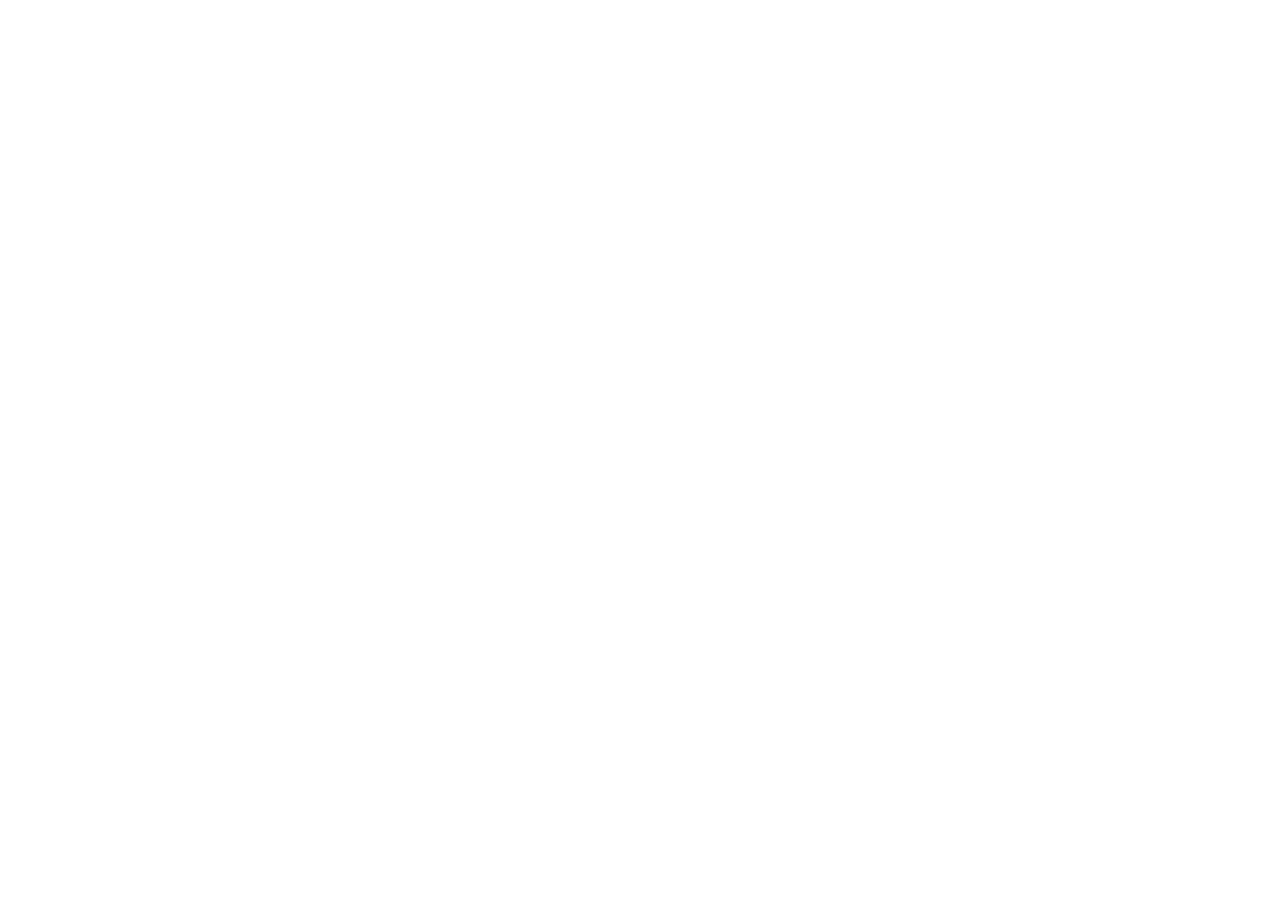
==== index.html @ 1b1211fe "Update index.html" ====
<!DOCTYPE html>
<html>
<head>

<title>About Me<title>
	<link rel="stylesheet"  href="style.css">
  <meta name="viewport" content="width=device-width, initial-scale=1">

</head>
<body>



<div>
	<ul id="nav">
		<li><a href="index.html">About Me</a></li>
		<li><a href="projects.html">Projects</a>
	
</div>


<div class="TableD">
<table>
  <tr>
    <th>Me</th>
    <th>&nbsp&nbsp&nbsp&nbsp&nbsp&nbsp&nbsp&nbsp&nbsp&nbspDescription</th>
  </tr>
  <tr>
    <td><img class="me" src="Me.jpg">
      
    </td>
    <td class="description">Hello, I'm Steven Dwayne S. Cristobal currenly studying as Fourth year in CLSU under Bachelor of Science in Information Technology course. I'm not really good at designing so I'm more interested in backends. But in these past years my interest is slowly shifting on database management.<br><br>

    Contact Number: 09654031389 <br>
    Facebook: <a href="">https://www.facebook.com/StevenDwayne08</a><br>
    Email: Stevendwayne646@gmail.com

    </td>
      

  </tr>
  <tr>
 
</table>
</div>

</body>




</html>
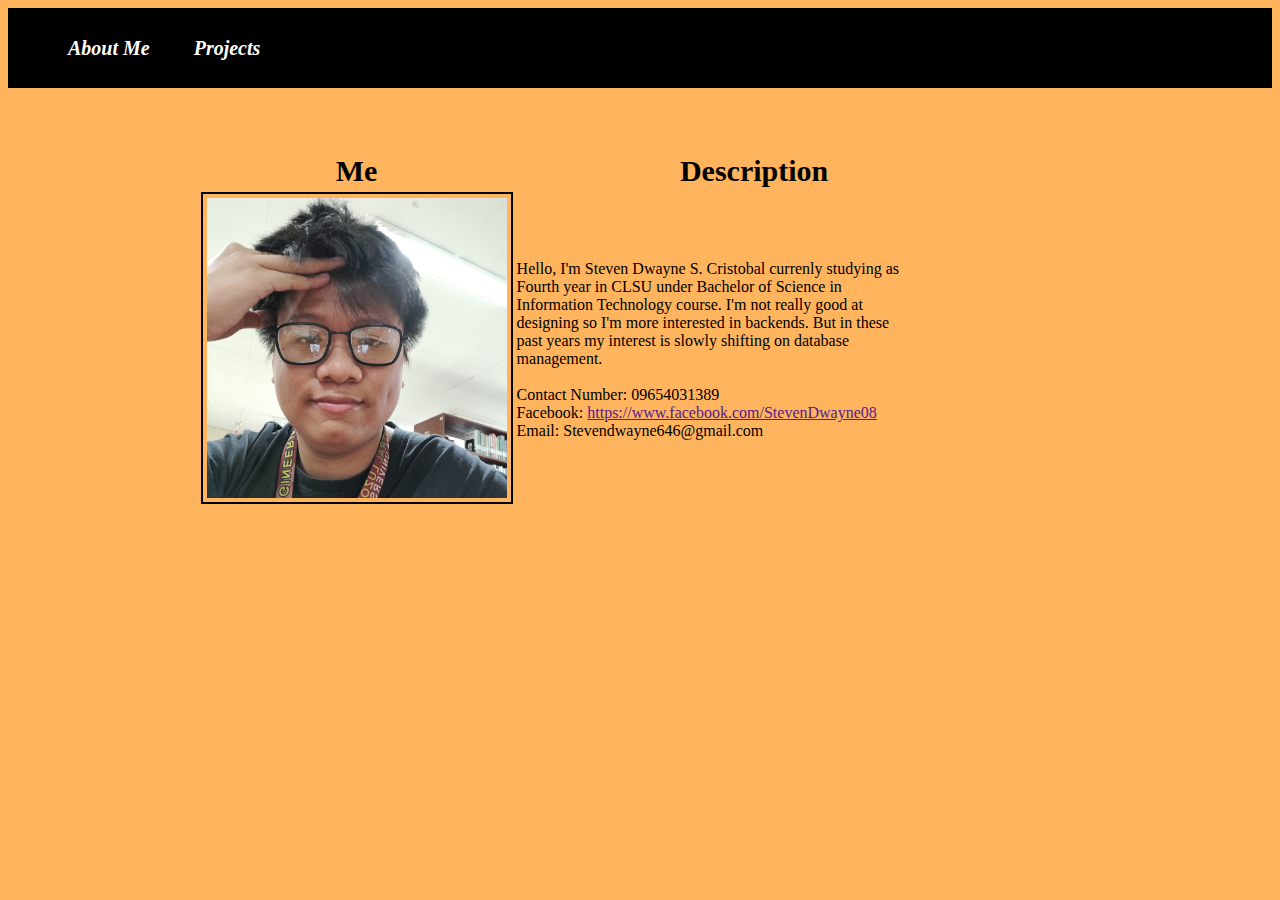
==== commit a7d064bd: "First Commit" ====
--- a/index.html
+++ b/index.html
@@ -2,7 +2,7 @@
 <html>
 <head>
 
-<title>About Me<title>
+<title>Home</title>
 	<link rel="stylesheet"  href="style.css">
   <meta name="viewport" content="width=device-width, initial-scale=1">
 
@@ -49,4 +49,4 @@
 
 
 
-</html>
+</html>--- a/style.css
+++ b/style.css
@@ -0,0 +1,218 @@
+				/*				GLOBAL*/
+
+body{
+	background-color:#ffb45d; 
+      
+     }
+
+      						/*END OF GLOBAL*/
+
+
+
+			      			/*LOGO*/
+
+ul#nav{
+
+	margin-left: 0%;
+	margin-top: 0%; 
+
+	}
+ul{
+	background-color: black;   
+	font-weight: bold;
+  	font-style: oblique;
+  	margin-left: 0%;
+	margin-top: 0%; 
+
+}
+
+
+/*ul#nav {
+	top: 20%;
+	left: 0%;
+	width: 100%;
+}
+*/
+ul li {
+
+	display: inline-block;
+	padding: 10px;	
+	line-height: 40px;
+	text-align: center;
+
+}
+
+ul li a {
+	text-decoration:  none;
+	color: white;
+	padding: 10px;
+	display: block;
+	font-size: 20px;
+}
+
+ul li a:hover {
+	background-color: white;
+	color: #990012;
+	border-radius: 10px;
+}
+ul li ul{
+	display: none;
+	position: absolute;
+
+}
+ul li ul li, ul li:hover ul {
+	
+	text-decoration:  none;
+	display: block;	
+	padding: 1px; 
+							}
+
+
+
+								/*END OF NAVIGATION*/
+
+								
+
+								/*DISHES*/
+
+
+
+.dish{
+	width: 300px;
+	height: 200px;
+	padding: 4px;
+	border: 2px solid black;
+
+	}
+
+.me{
+	width: 300px;
+	height: 300px;
+	padding: 4px;
+	border: 2px solid black;
+
+	}
+
+.description{
+	width: 400px;
+	height: 100px;
+	padding: 1px;
+	/*border: 2px solid black;*/
+
+	}
+
+
+
+
+
+
+
+.TableD h1{
+	text-align: center;
+	font-size: 20px;
+	font-weight: bold;
+			}
+
+
+.TableD p{
+	font-size: 10px;
+	
+			}
+
+
+
+.TableD th{
+	text-align: center;
+	font-size: 30px;
+	
+			}
+.TableD{
+	margin-top: 5%;
+	margin-left: 15%;
+	display: block;
+	
+		}
+
+
+
+
+								/*END OF DISHES*/
+
+								/*FOOTER*/
+
+.footerC{
+	background-color: black;
+}
+
+.footerC p{
+	color: white;
+	text-align: center;
+}
+
+
+
+									/*CATEGORY*/
+
+.title h1{
+	margin-top: 5%;
+	text-align: center;
+	border: 5px solid black;
+	color: black;
+	font-size: 60px;
+
+}
+
+									/*END OF CATEGORY*/
+
+
+
+								/*	RECIPES*/
+
+.pic img{
+	width: 600px;
+	border: 10px solid black;
+	margin: 1px auto;
+	display: block;
+
+		}
+
+.pic ul{
+	background-color:#ffb45d;
+	list-style-type: circle;
+
+}
+
+
+								/*END OF RECIPES*/
+
+						/*		ABOUT*/
+
+
+.titleA h1{
+	margin-top: 5%;
+	text-align: center;
+	background-color: black;
+	color: white;
+	font-size: 60px;
+
+}
+
+.titleA h2{
+	
+	margin-top: 5%;
+	text-align: center;
+	border: 5px solid black;
+	color: black;
+	font-size: 40px;
+
+}
+
+.titleA p1{
+
+text-align: center;
+
+}
+
+
+
+				/*		END OF ABOUT*/